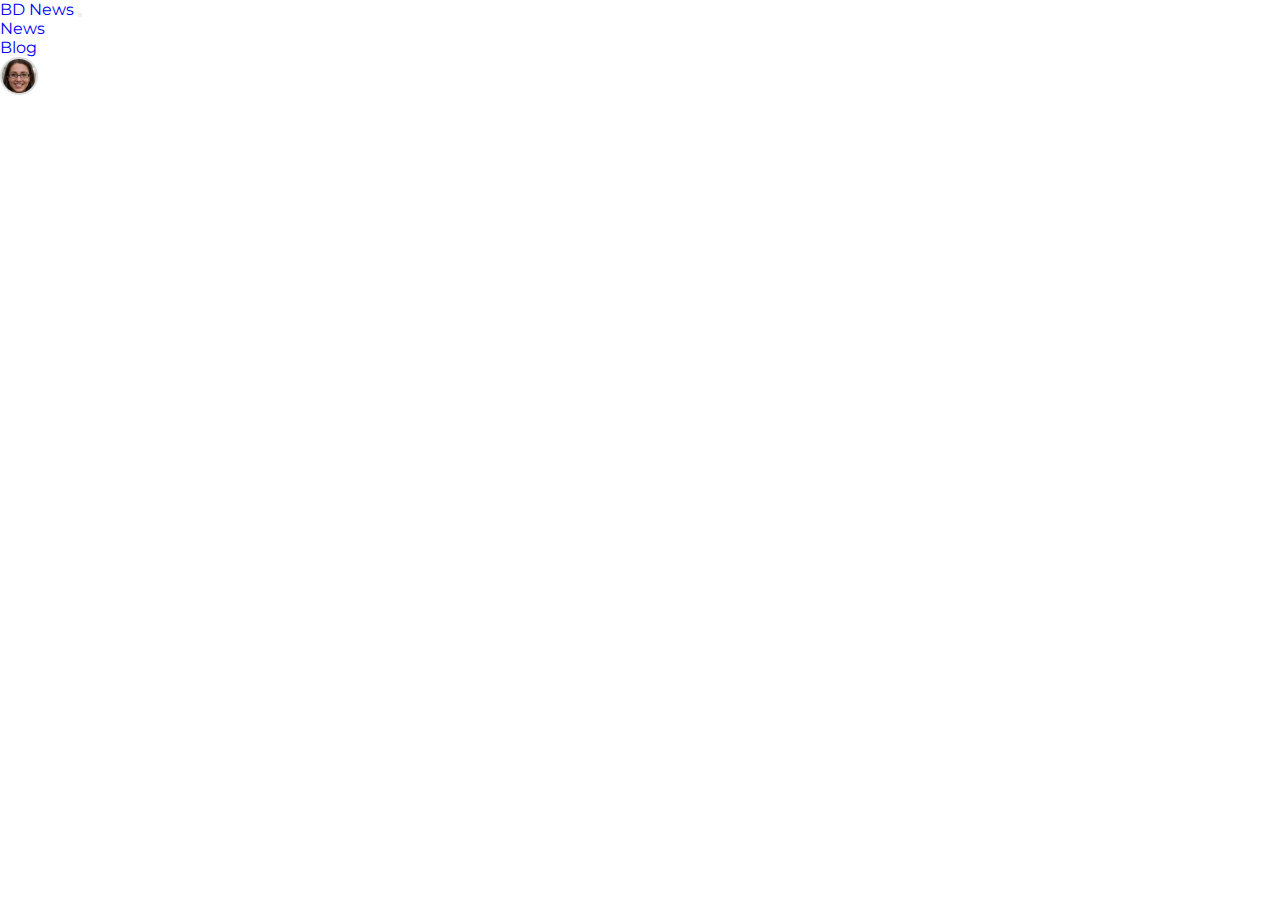
==== index.html @ 43b14347 "card fix" ====
<!DOCTYPE html>
<html lang="en">

<head>
    <meta charset="UTF-8">
    <meta http-equiv="X-UA-Compatible" content="IE=edge">
    <meta name="viewport" content="width=device-width, initial-scale=1.0">
    <link href="https://fonts.googleapis.com/css2?family=Montserrat:wght@400;500;600;700;800;900&display=swap"
        rel="stylesheet">
    <link href="https://cdn.jsdelivr.net/npm/bootstrap@5.2.0/dist/css/bootstrap.min.css" rel="stylesheet"
        integrity="sha384-gH2yIJqKdNHPEq0n4Mqa/HGKIhSkIHeL5AyhkYV8i59U5AR6csBvApHHNl/vI1Bx" crossorigin="anonymous">
    <link rel="stylesheet" href="css/style.css">

    
    <title>BD News</title>
</head>

<body>
    <header class="container mx-auto mb-5">
        <nav class="navbar navbar-expand-lg">
            <div class="container-fluid justify-content-between d-flex">
                <a class="navbar-brand text-secondary" href="#">BD News</a>
                <button class="navbar-toggler" type="button" data-bs-toggle="collapse"
                    data-bs-target="#navbarSupportedContent" aria-controls="navbarSupportedContent"
                    aria-expanded="false" aria-label="Toggle navigation">
                    <span class="navbar-toggler-icon"></span>
                </button>
            </div>
            <div class="collapse navbar-collapse" id="navbarSupportedContent">
                <ul class="navbar-nav me-auto mb-2 mb-lg-0">
                    <li class="nav-item mx-2">
                        <a class="nav-link active text-secondary" aria-current="page" href="#">News</a>
                    </li>
                    <li class="nav-item mx-2">
                        <a class="nav-link text-secondary" href="#">Blog</a>
                    </li>
                    <li><a href="#"><img src="images/Avatar.png"></a></li>
                </ul>
            </div>
        </nav>
    </header>
    <main class="container">

        <!-- news categories section........... -->
        <section class="mb-5" >
            <ul id="categories-container" class="d-flex">
                
               </ul>
        </section>



  <!-- news categories card -->
  <section>
    <div id="categories-card">
        
        </div>
        
    </div>
</section>
    </main>














    <script src="https://cdn.jsdelivr.net/npm/bootstrap@5.2.0/dist/js/bootstrap.bundle.min.js"
        integrity="sha384-A3rJD856KowSb7dwlZdYEkO39Gagi7vIsF0jrRAoQmDKKtQBHUuLZ9AsSv4jD4Xa" crossorigin="anonymous">
    </script>
    <script src="js/app.js"></script>
</body>

</html>
---- css/style.css ----
body{

    font-family: 'Montserrat', sans-serif;;
}

*{
    margin: 0;
    padding: 0;
    outline: 0;
    box-sizing: border-box;
}
ul, ol{
    list-style: none;
}
h1, h2, h3, h4, h5, h6, p, ul, li, ol{
    padding: 0;
    margin: 0;
}
a{
    text-decoration: none;
    display: inline-block;
}


.author-img{
    width: 8%;
    border-radius: 50%;
}
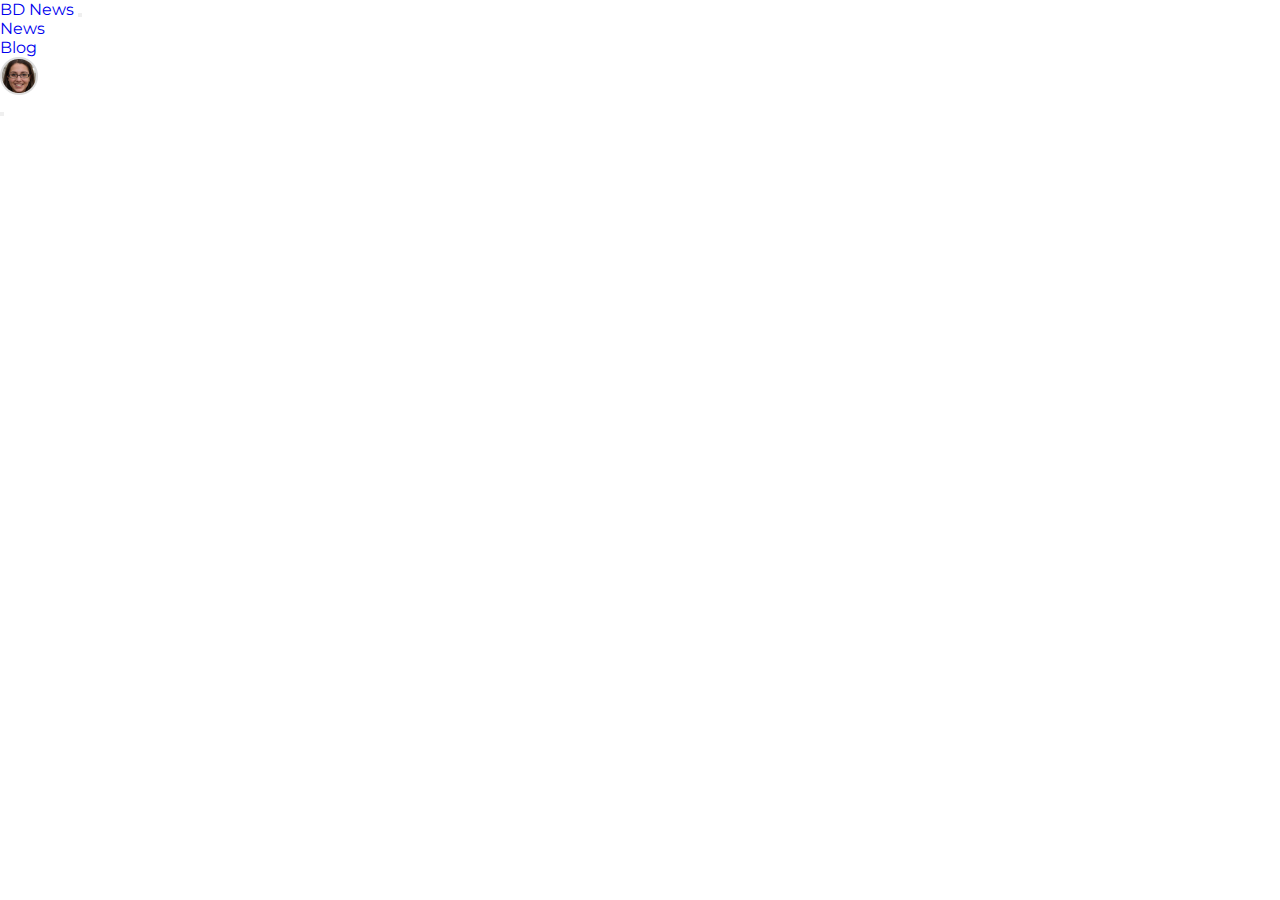
==== commit 15225a3f: "modal added" ====
--- a/index.html
+++ b/index.html
@@ -58,6 +58,34 @@
         
     </div>
 </section>
+
+
+<!-- modal............. -->
+
+  
+
+<section>
+    <!-- Modal -->
+    <div class="modal fade" id="exampleModal" tabindex="-1" aria-labelledby="exampleModalLabel" aria-hidden="true">
+        <div class="modal-dialog">
+          <div class="modal-content">
+            <div class="modal-header">
+              <!-- <h5 class="modal-title" id="exampleModalLabel">Modal title</h5> -->
+              <button type="button" class="btn-close" data-bs-dismiss="modal" aria-label="Close"></button>
+            </div>
+            <div id="modal-iteam" class="modal-body">
+             
+            </div>
+            <!-- <div class="modal-footer">
+              <button type="button" class="btn btn-secondary" data-bs-dismiss="modal">Close</button>
+              <button type="button" class="btn btn-primary">Save changes</button>
+            </div> -->
+          </div>
+        </div>
+      </div>
+</section>
+
+
     </main>
 
 
--- a/css/style.css
+++ b/css/style.css
@@ -27,3 +27,7 @@
     border-radius: 50%;
 }
 
+.author-image{
+    width: 15%;
+    border-radius: 50%;
+}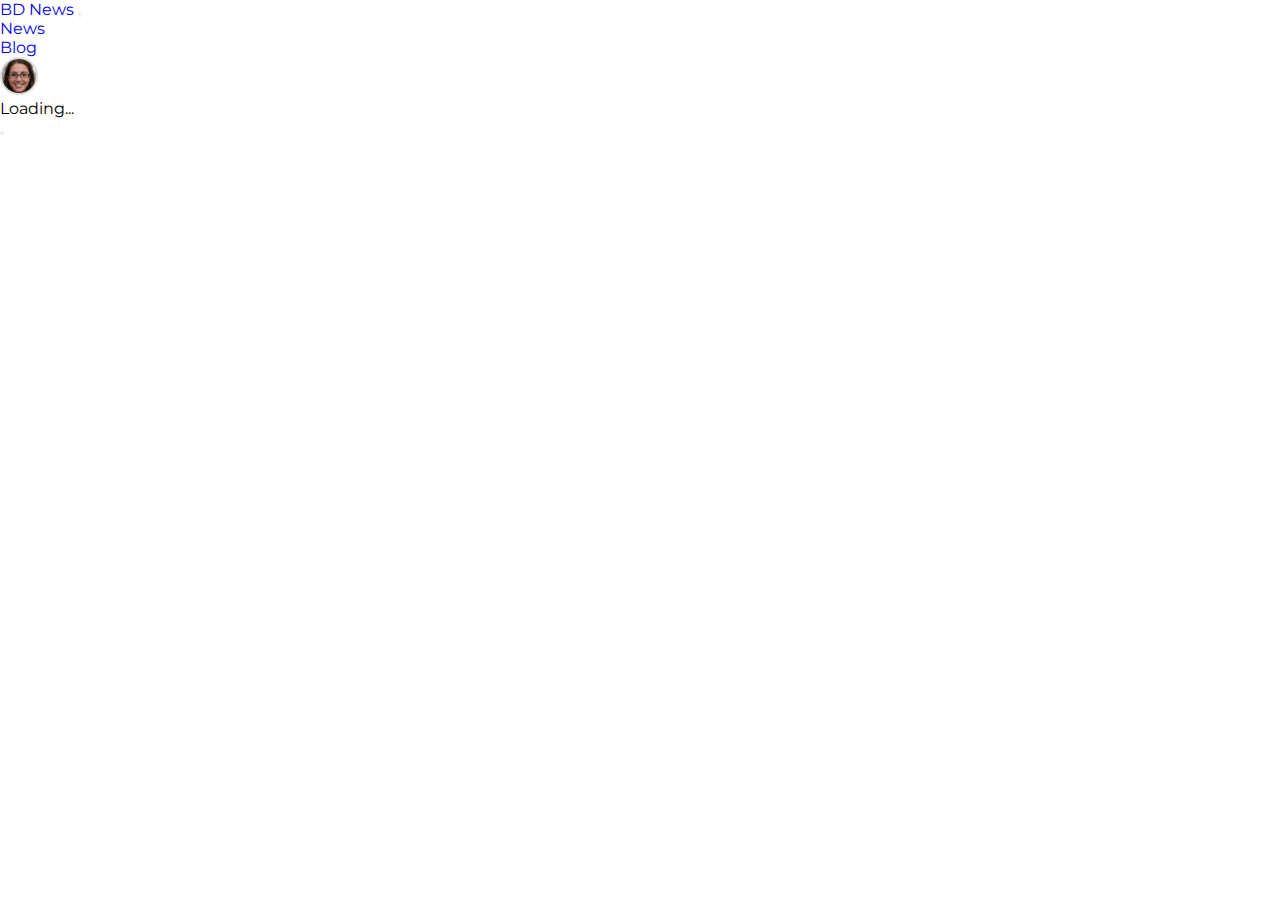
==== commit c54ce480: "spinner Added" ====
--- a/index.html
+++ b/index.html
@@ -49,6 +49,13 @@
         </section>
 
 
+<!-- spiner...................... -->
+<div class="text-center d-none"  id="spinner-container">
+    <div class="spinner-border" role="status">
+      <span class="visually-hidden">Loading...</span>
+    </div>
+  </div>
+
 
   <!-- news categories card -->
   <section>
@@ -70,16 +77,12 @@
         <div class="modal-dialog">
           <div class="modal-content">
             <div class="modal-header">
-              <!-- <h5 class="modal-title" id="exampleModalLabel">Modal title</h5> -->
               <button type="button" class="btn-close" data-bs-dismiss="modal" aria-label="Close"></button>
             </div>
             <div id="modal-iteam" class="modal-body">
              
             </div>
-            <!-- <div class="modal-footer">
-              <button type="button" class="btn btn-secondary" data-bs-dismiss="modal">Close</button>
-              <button type="button" class="btn btn-primary">Save changes</button>
-            </div> -->
+           
           </div>
         </div>
       </div>
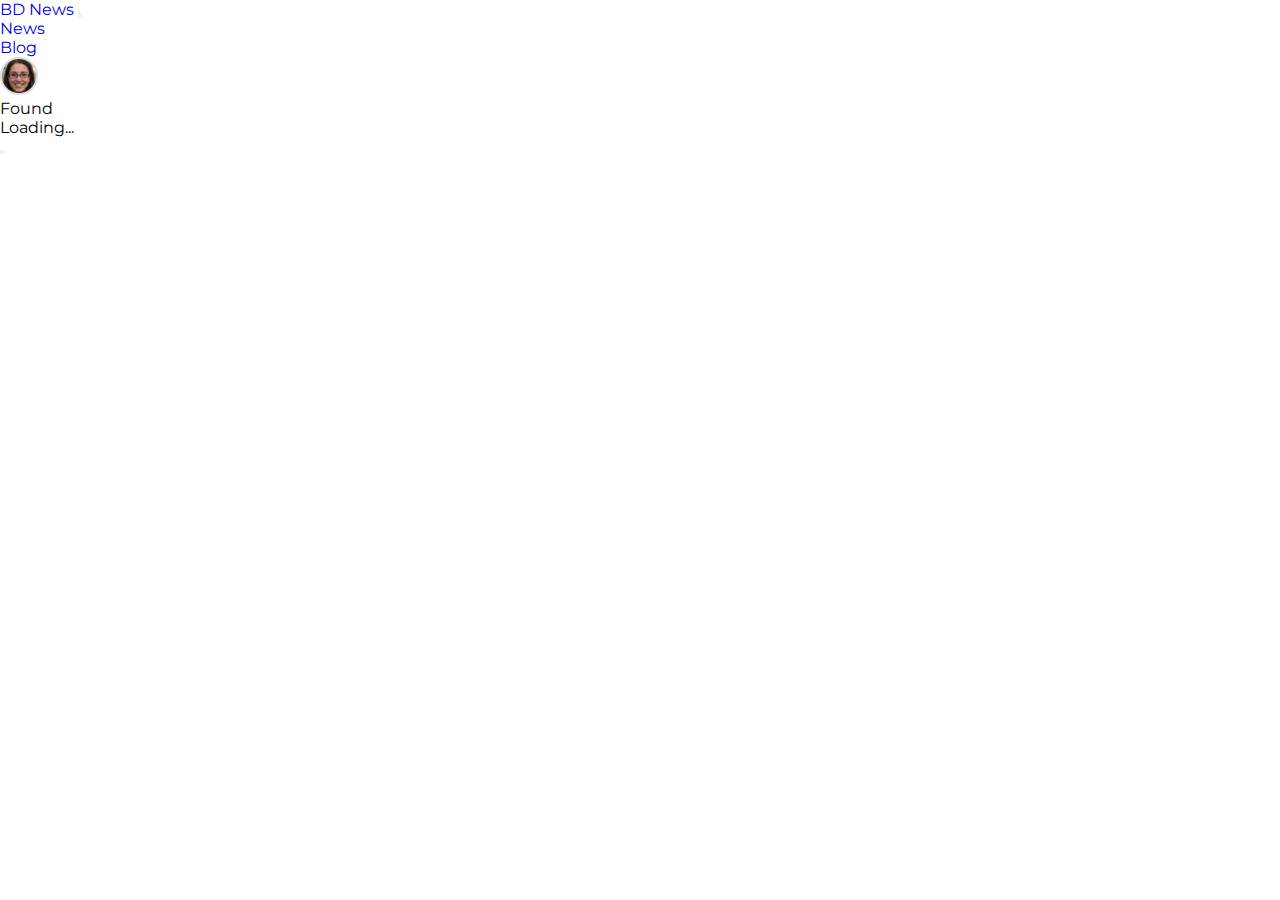
==== commit e0106a9b: "found added" ====
--- a/index.html
+++ b/index.html
@@ -39,6 +39,15 @@
             </div>
         </nav>
     </header>
+
+    <!-- Found section -->
+
+<div class="container  d-flex justify-content-center flex align-items-center p-3 mb-4 bg-light rounded-5">
+<p class="px-3">Found</p>
+<p id="found-iteam"></p>
+</div>
+<!-- Found section -->
+    
     <main class="container">
 
         <!-- news categories section........... -->
@@ -57,6 +66,9 @@
   </div>
 
 
+  <!-- found.................. -->
+
+ 
   <!-- news categories card -->
   <section>
     <div id="categories-card">
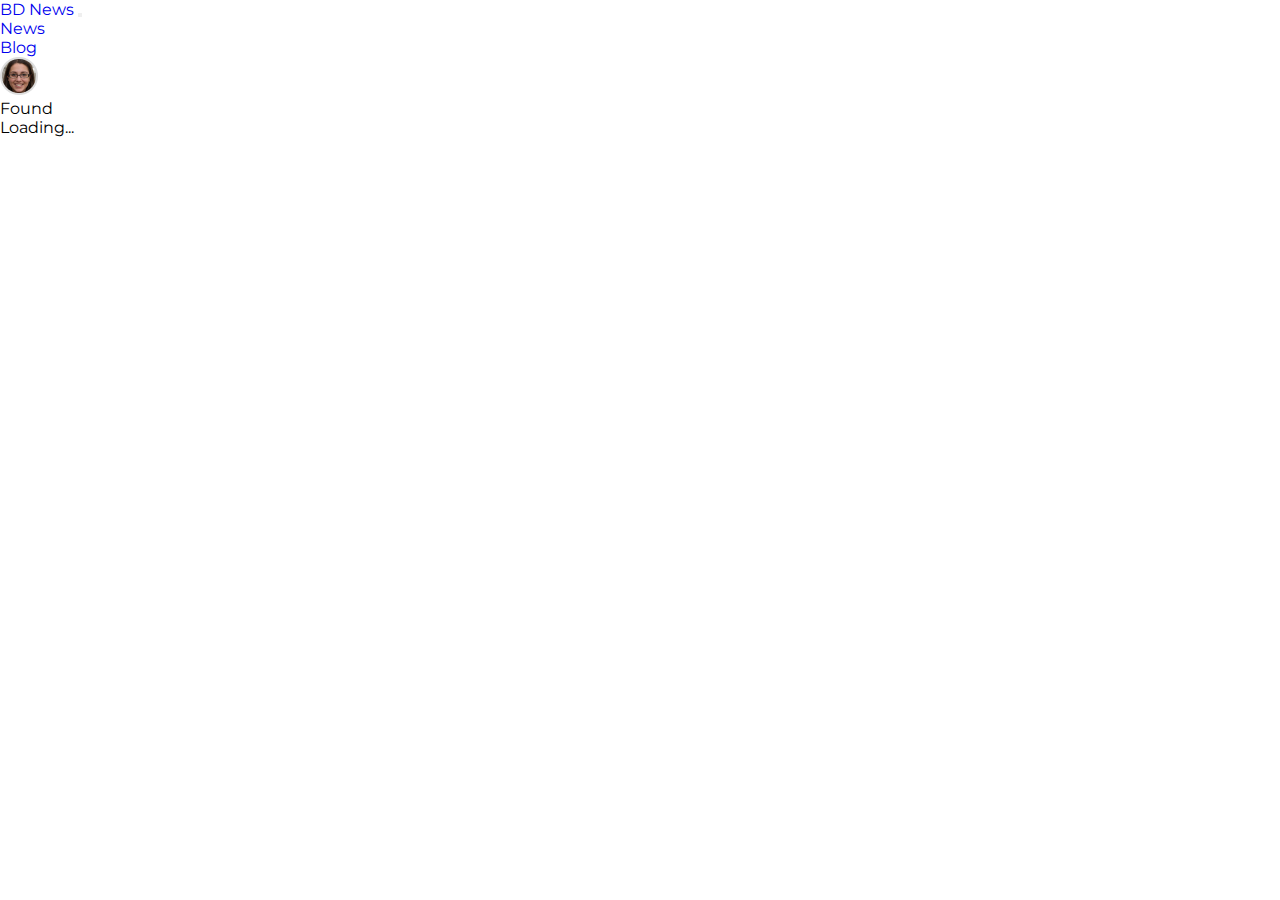
==== commit 580b9f60: "bug fixed" ====
--- a/index.html
+++ b/index.html
@@ -19,7 +19,7 @@
     <header class="container mx-auto mb-5">
         <nav class="navbar navbar-expand-lg">
             <div class="container-fluid justify-content-between d-flex">
-                <a class="navbar-brand text-secondary" href="#">BD News</a>
+                <a class="navbar-brand text-secondary" href="index.html">BD News</a>
                 <button class="navbar-toggler" type="button" data-bs-toggle="collapse"
                     data-bs-target="#navbarSupportedContent" aria-controls="navbarSupportedContent"
                     aria-expanded="false" aria-label="Toggle navigation">
@@ -29,10 +29,10 @@
             <div class="collapse navbar-collapse" id="navbarSupportedContent">
                 <ul class="navbar-nav me-auto mb-2 mb-lg-0">
                     <li class="nav-item mx-2">
-                        <a class="nav-link active text-secondary" aria-current="page" href="#">News</a>
+                        <a class="nav-link active text-secondary" aria-current="page" href="index.html">News</a>
                     </li>
                     <li class="nav-item mx-2">
-                        <a class="nav-link text-secondary" href="#">Blog</a>
+                        <a class="nav-link text-secondary" href="blog.html">Blog</a>
                     </li>
                     <li><a href="#"><img src="images/Avatar.png"></a></li>
                 </ul>
@@ -42,9 +42,9 @@
 
     <!-- Found section -->
 
-<div class="container  d-flex justify-content-center flex align-items-center p-3 mb-4 bg-light rounded-5">
-<p class="px-3">Found</p>
-<p id="found-iteam"></p>
+<div class="container  d-flex justify-content-center flex align-items-center p-3 mb-4 bg-light rounded-5 ">
+<p class="px-3 text-info">Found</p>
+<p class="text-warning" id="found-iteam"></p>
 </div>
 <!-- Found section -->
     
@@ -52,7 +52,7 @@
 
         <!-- news categories section........... -->
         <section class="mb-5" >
-            <ul id="categories-container" class="d-flex">
+            <ul id="categories-container" class="d-flex ">
                 
                </ul>
         </section>
@@ -88,9 +88,7 @@
     <div class="modal fade" id="exampleModal" tabindex="-1" aria-labelledby="exampleModalLabel" aria-hidden="true">
         <div class="modal-dialog">
           <div class="modal-content">
-            <div class="modal-header">
-              <button type="button" class="btn-close" data-bs-dismiss="modal" aria-label="Close"></button>
-            </div>
+            
             <div id="modal-iteam" class="modal-body">
              
             </div>
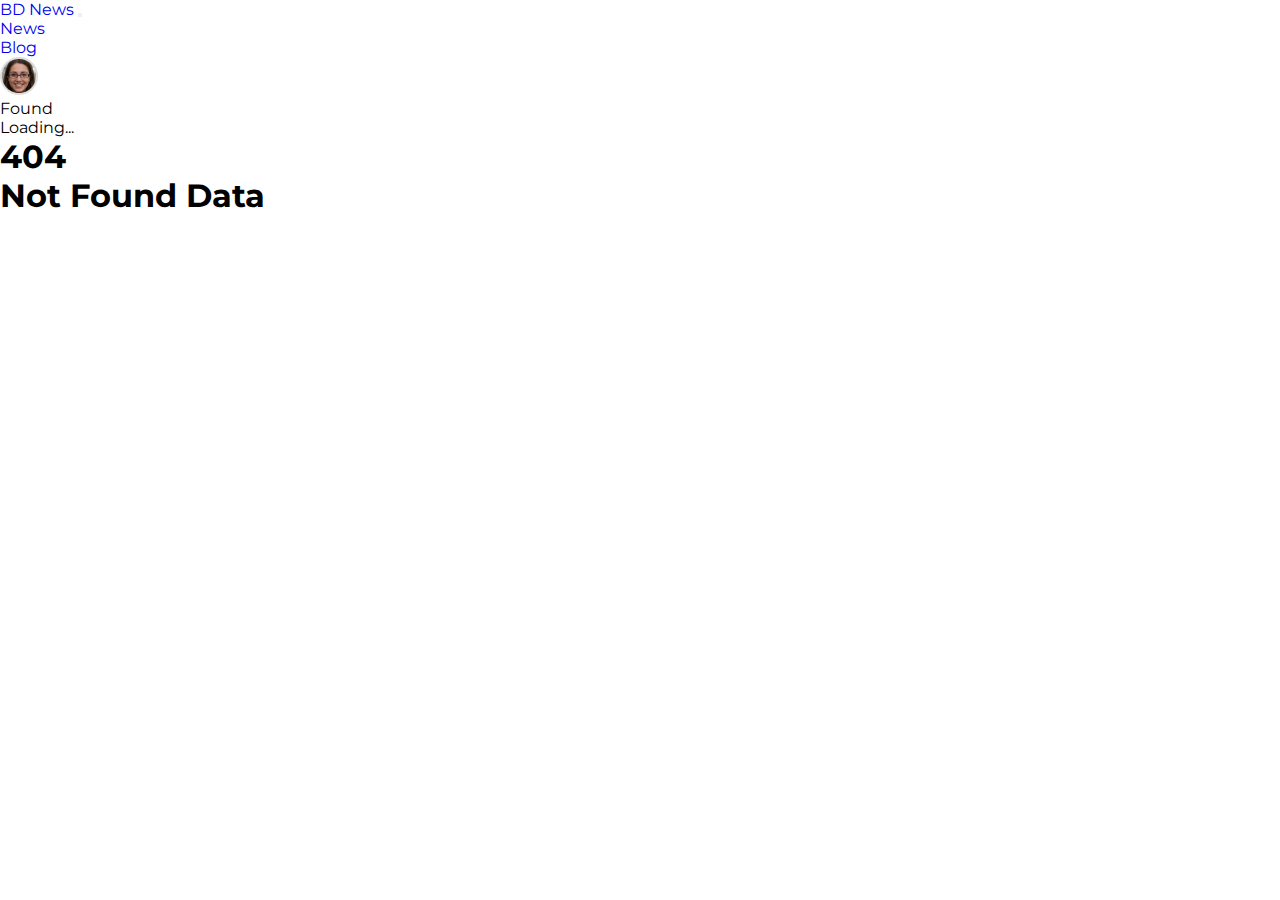
==== commit 5f12232b: "404 added" ====
--- a/index.html
+++ b/index.html
@@ -73,11 +73,12 @@
   <section>
     <div id="categories-card">
         
-        </div>
+        
         
     </div>
 </section>
 
+<h1 class="d-none text-center text-danger" id="nofound-data">  404<br> Not Found Data</h1>
 
 <!-- modal............. -->
 
